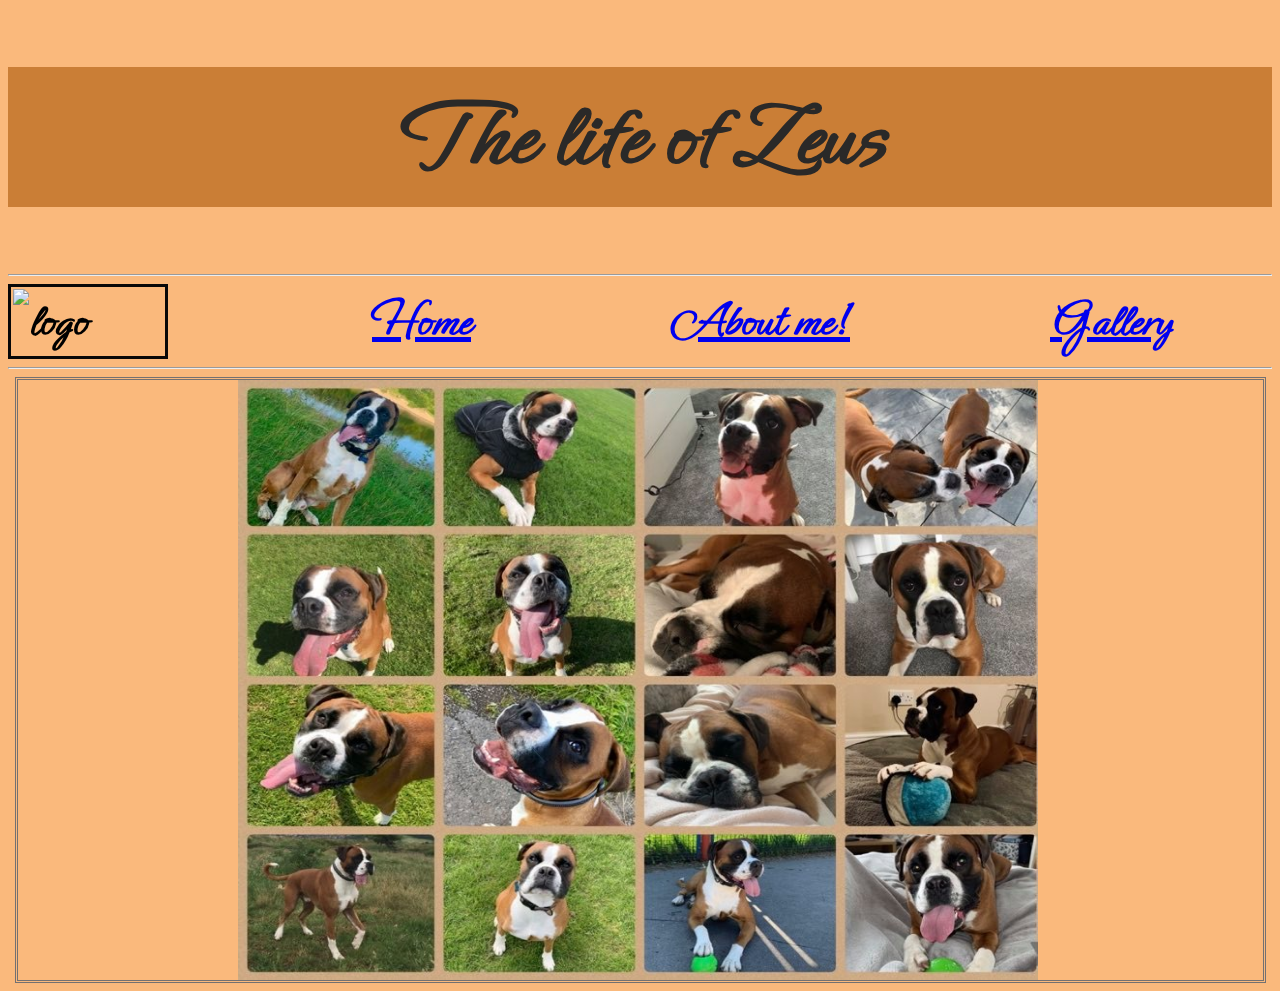
==== index.html @ 0e809af2 "Add files via upload" ====
<!DOCTYPE html>
<html lang="en">
  <head>
    <meta charset="UTF-8" />
    <meta http-equiv="X-UA-Compatible" content="IE=edge" />
    <meta name="viewport" content="width=device-width, initial-scale=1.0" />
    <link rel="stylesheet" type="text/css" href="main.css" />
    <link rel="icon" href="favicon.ico" />
    <title>The life of Zeus</title>
  </head>

  <body>
    <h1>The life of Zeus</h1>
    <hr />
    <div class="navigation">
      <img class="logo" src="logo_sample1.png" alt="logo" />
        <nav>
    <div class="links">      
        <div class = "home"><a href="index.html">Home</a></div>      
        <div class= "about"><a href="page_1.html"><b>About me!</b></a></div>
        <div class= "pictures"><a href="page_2.html">Gallery</a></div>
        </nav>
       </div> 
       <hr/>
    </div>

    <div class="image">
        <img class="home_image" src="zeus_mix.png" alt="mix of photos">
        <div class="overlay">
            <p class="image description">
                My name is Zeus! Nice to meet you, why dont you visit 'About me' to get an insight into my life.
                </p>
        </div>
    </div>
  </body>
</html>
---- main.css ----
@import url('https://fonts.googleapis.com/css2?family=Ephesis&display=swap');

body {
    font-family: "Ephesis";
    background-color: rgba(248, 150, 59, 0.671);
}

h1 {
    font-family: "Ephesis";
    color: hsl(30, 2%, 16%);
    font-weight: bold;
    line-height: 1.0;
    padding: 20px;
    font-size: 100px;
    background-color: rgb(202, 126, 54);
}

h1 {
    text-align: center
}

.image{
    display:flex;
    position:relative;
    width: 100;
    justify-content: center;
    align-self: center;
}

.home_image{
    display: block;
    height:600px; width:800px;
    padding-left: 220px;
    padding-right: 225px;
    border-style: double;
    border-color: rgb(116, 113, 113);
}

.overlay{
    position:absolute;
    width:100%;    
    height:100%;
    color:#ffffff;
    font-size: 90px;
    display:flex;
    flex-direction:column;
    align-items:center;
    background:rgba(75, 72, 72, 0.705);
    opacity:0;
    transition:opacity 0.25s;
}

.overlay:hover{
    opacity:1;
}

.navigation {
    display: flex;
    justify-content: space-between;
    align-items: center;
    flex-direction: row;
    font-size: 50px;
    font-weight: bold;}

.logo {
    border: 3px solid rgb(8, 8, 8);
    padding: 2px;
    width: 150px;}

.links{
    display: flex;
    justify-content: space-between;}

.home{
    padding: 0px 100px;}

.about {
    padding: 0px 100px;}

.pictures {
    padding: 0px 100px;}


.who_i_am{
    font-size: 20px;
    text-align:left;
    font-family:cursive;
}

.para1{
    background-color: rgba(253, 222, 163, 0.788);
    border-color: black;
    border-style: double;
}

.para2{
    background-color:rgba(238, 188, 95, 0.788);
    border-color: rgb(8, 8, 8);
    border-style: double;
}

.para3{
    background-color:rgba(196, 148, 60, 0.788);
    border-color: rgb(8, 8, 8);
    border-style: double;
}

.heading2, .heading3, .heading{
    font-size:40px;
    text-align:center ;
}

.what_i_like{
    font-size: 20px;
    text-align:left;
    font-family:cursive;
}

.yet_to_do{
    font-size: 20px;
    text-align:left;
    font-family:cursive;
}
.puppy1, .puppy2, .puppy3, .puppy4{
    height: 250px; width:200px;
    border-color: rgb(202, 126, 54);
    border-style:solid;
    border-width: 5mm;}

.line1, .line2, .line3, .line4{
    display:flex;
    flex-direction: row;
    justify-content:space-evenly ;}


.txt1, .txt2, .txt3{
    background-color: rgba(253, 222, 163, 0.788);
    font-size: 20px;
}

.hheading1, .hheading2, .hheading3{
    text-align: center;
    font-size: 30px;
}

.puppy5, .puppy6, .puppy7, .puppy8{
    height: 250px; width:200px;
    border-color: rgb(202, 126, 54);
    border-style:solid;
    border-width: 5mm;}

.teenage1, .teenage2, .teenage3, .teenage4{
    height: 250px; width:200px;
    border-color: rgb(202, 126, 54);
    border-style:solid;
    border-width: 5mm;}

.both_1, .both_2, .both_3, .both_4{
    height: 250px; width:200px;
    border-color: rgb(202, 126, 54);
    border-style:solid;
    border-width: 5mm;}

.ppara1, .ppara2, .ppara3{
    font-size: 15px;
    text-align:left;
    font-family:cursive;
}
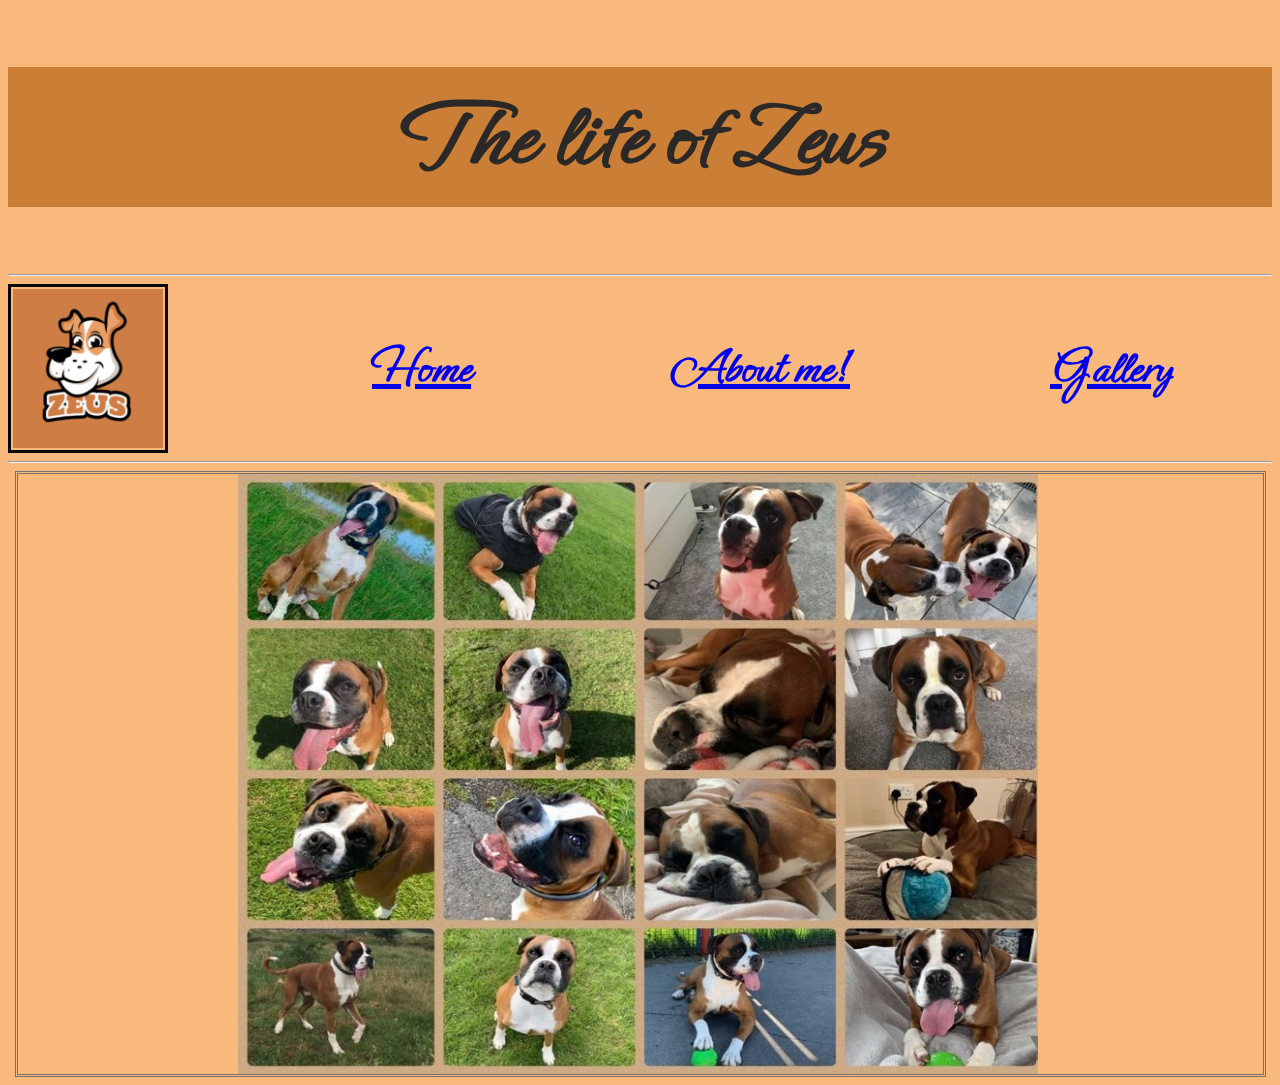
==== commit f2e20c3d: "Update index.html" ====
--- a/index.html
+++ b/index.html
@@ -13,7 +13,7 @@
     <h1>The life of Zeus</h1>
     <hr />
     <div class="navigation">
-      <img class="logo" src="logo_sample1.png" alt="logo" />
+      <img class="logo" src="logo_sample1.JPG" alt="logo" />
         <nav>
     <div class="links">      
         <div class = "home"><a href="index.html">Home</a></div>      
